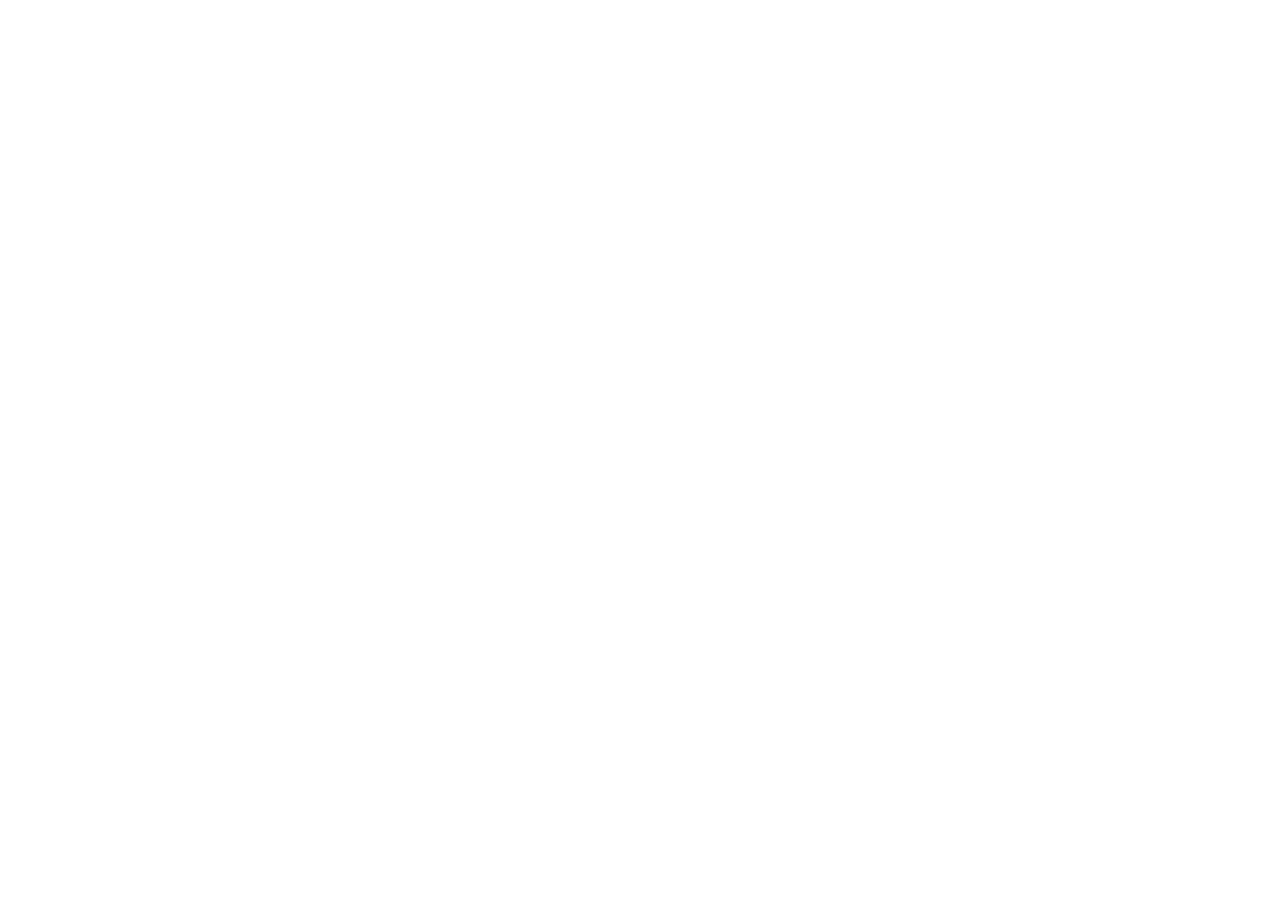
==== src/main/resources/static/index.html @ 9f02c161 "Projeto iniciado" ====
<!doctype html><html lang="en"><head><meta charset="utf-8"/><link rel="icon" href="/favicon.ico"/><meta name="viewport" content="width=device-width,initial-scale=1"/><meta name="theme-color" content="#000000"/><meta name="description" content="Web site created using create-react-app"/><link rel="preconnect" href="https://fonts.googleapis.com"/><link rel="preconnect" href="https://fonts.gstatic.com" crossorigin/><link rel="stylesheet" href="https://fonts.googleapis.com/css2?family=Inter:wght@300;400;500;600;700&display=swap"/><link rel="apple-touch-icon" href="/logo192.png"/><link rel="manifest" href="/manifest.json"/><title>Projeto IFSMG</title><script defer="defer" src="/static/js/main.2a77ba9e.js"></script><link href="/static/css/main.e6c13ad2.css" rel="stylesheet"></head><body><noscript>You need to enable JavaScript to run this app.</noscript><div id="root"></div></body></html>
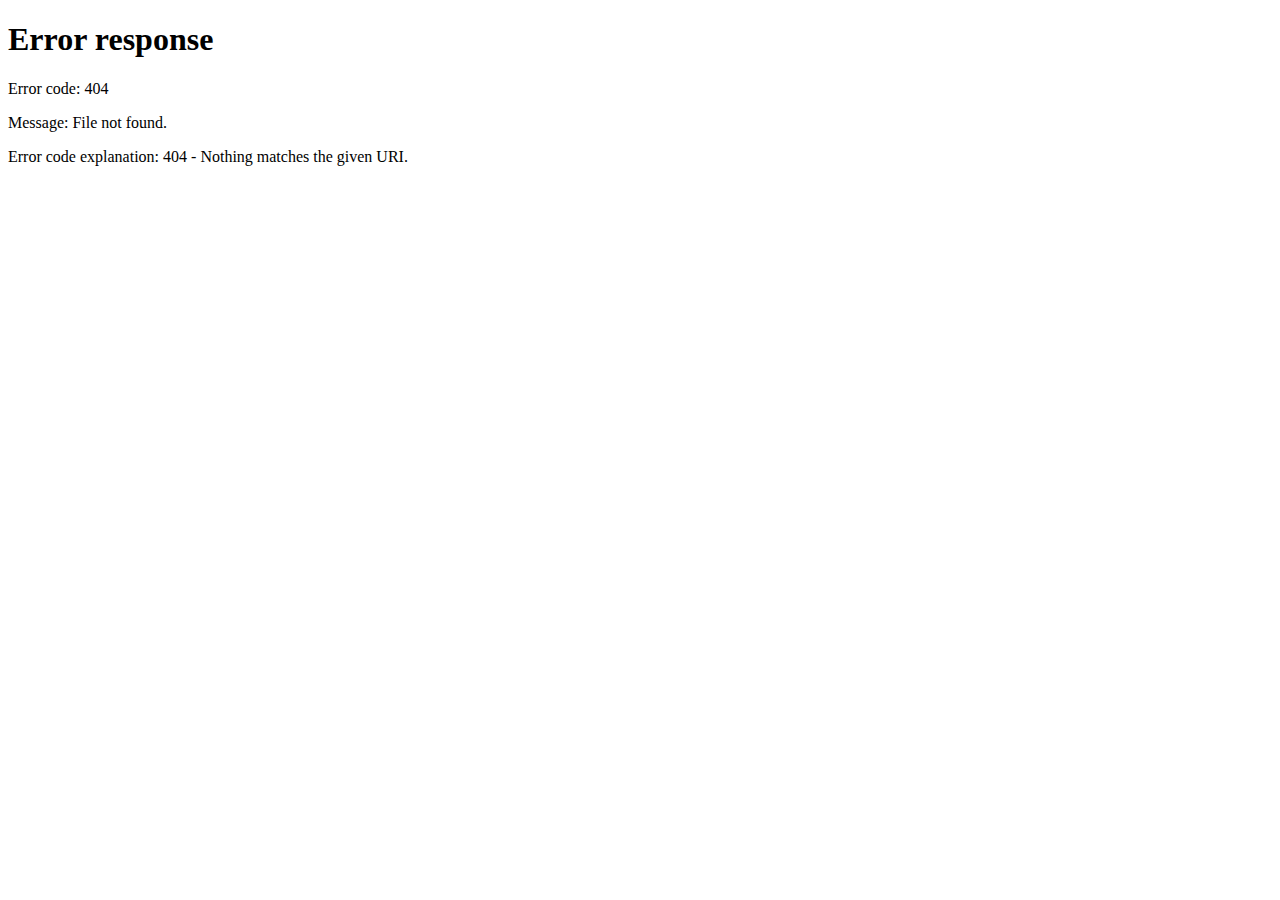
==== commit 5c8d60a5: "Modificacoes" ====
--- a/src/main/resources/static/index.html
+++ b/src/main/resources/static/index.html
@@ -1 +1,32 @@
-<!doctype html><html lang="en"><head><meta charset="utf-8"/><link rel="icon" href="/favicon.ico"/><meta name="viewport" content="width=device-width,initial-scale=1"/><meta name="theme-color" content="#000000"/><meta name="description" content="Web site created using create-react-app"/><link rel="preconnect" href="https://fonts.googleapis.com"/><link rel="preconnect" href="https://fonts.gstatic.com" crossorigin/><link rel="stylesheet" href="https://fonts.googleapis.com/css2?family=Inter:wght@300;400;500;600;700&display=swap"/><link rel="apple-touch-icon" href="/logo192.png"/><link rel="manifest" href="/manifest.json"/><title>Projeto IFSMG</title><script defer="defer" src="/static/js/main.2a77ba9e.js"></script><link href="/static/css/main.e6c13ad2.css" rel="stylesheet"></head><body><noscript>You need to enable JavaScript to run this app.</noscript><div id="root"></div></body></html>+<!DOCTYPE html>
+<html lang="en">
+  <head>
+    <meta charset="utf-8" />
+    <link rel="icon" href="/favicon.ico" />
+    <meta name="viewport" content="width=device-width,initial-scale=1" />
+    <meta name="theme-color" content="#000000" />
+    <meta
+      name="description"
+      content="Web site created using create-react-app"
+    />
+    <link rel="preconnect" href="https://fonts.googleapis.com" />
+    <link rel="preconnect" href="https://fonts.gstatic.com" crossorigin />
+    <link
+      rel="stylesheet"
+      href="https://fonts.googleapis.com/css2?family=Inter:wght@300;400;500;600;700&display=swap"
+    />
+    <link rel="apple-touch-icon" href="/logo192.png" />
+    <link rel="manifest" href="/manifest.json" />
+    <title>Projeto IFSMG</title>
+  </head>
+  <body>
+    <noscript>You need to enable JavaScript to run this app.</noscript>
+    <div id="root"></div>
+
+    <script>
+      document.addEventListener('DOMContentLoaded', function() {
+        window.location.href = '/openapi/index.html';
+      });
+    </script>
+  </body>
+</html>
